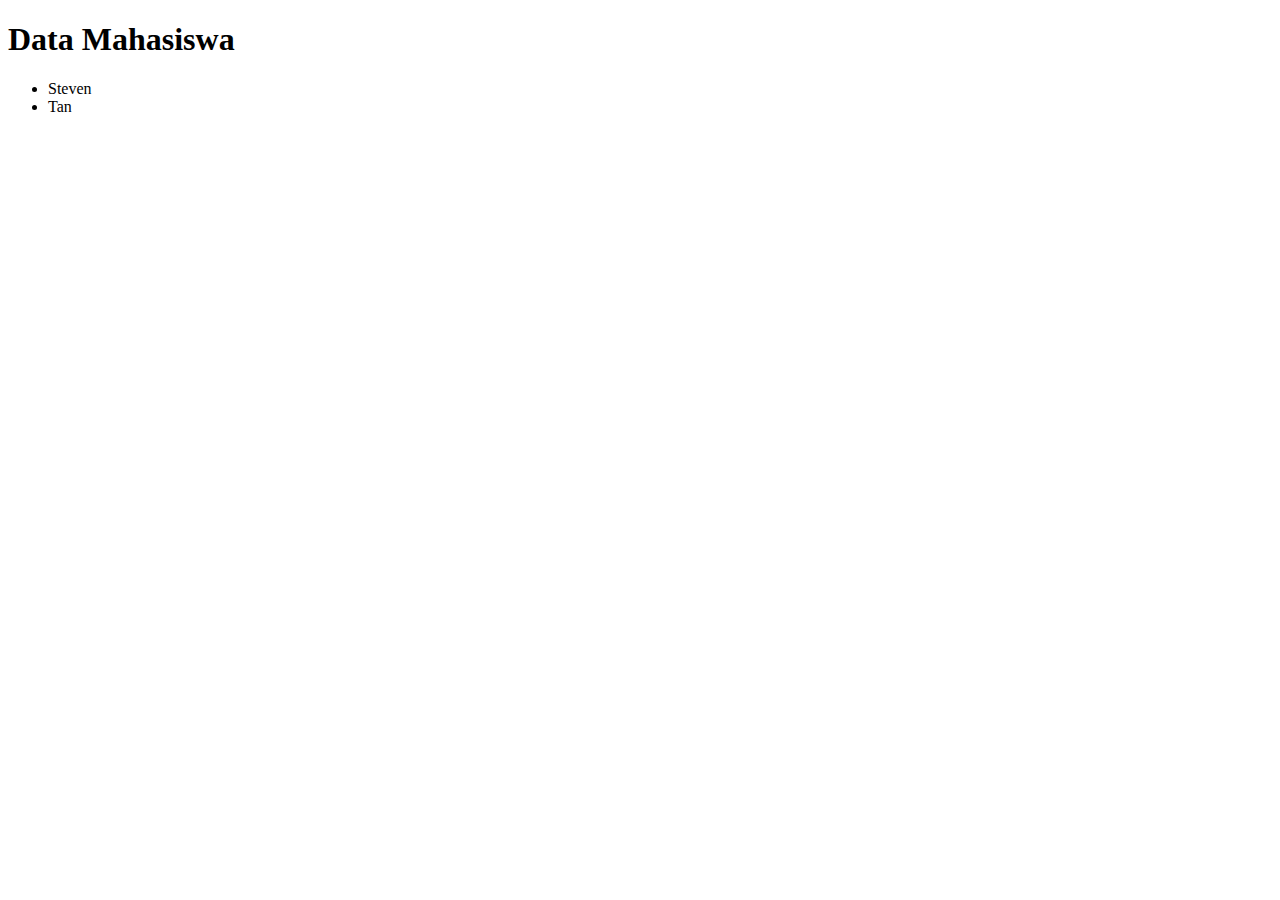
==== Latihan 2/index.html @ 7e052601 "pertemuan 12" ====
<!DOCTYPE html>
<html lang="en">
<head>
    <meta charset="UTF-8">
    <meta name="viewport" content="width=device-width, initial-scale=1.0">
    <title>Document</title>
</head>
<body>
    <h1>Data Mahasiswa</h1>
    <ul id="listMhs"></ul>

    <script src="script.js"></script>
</body>
</html>
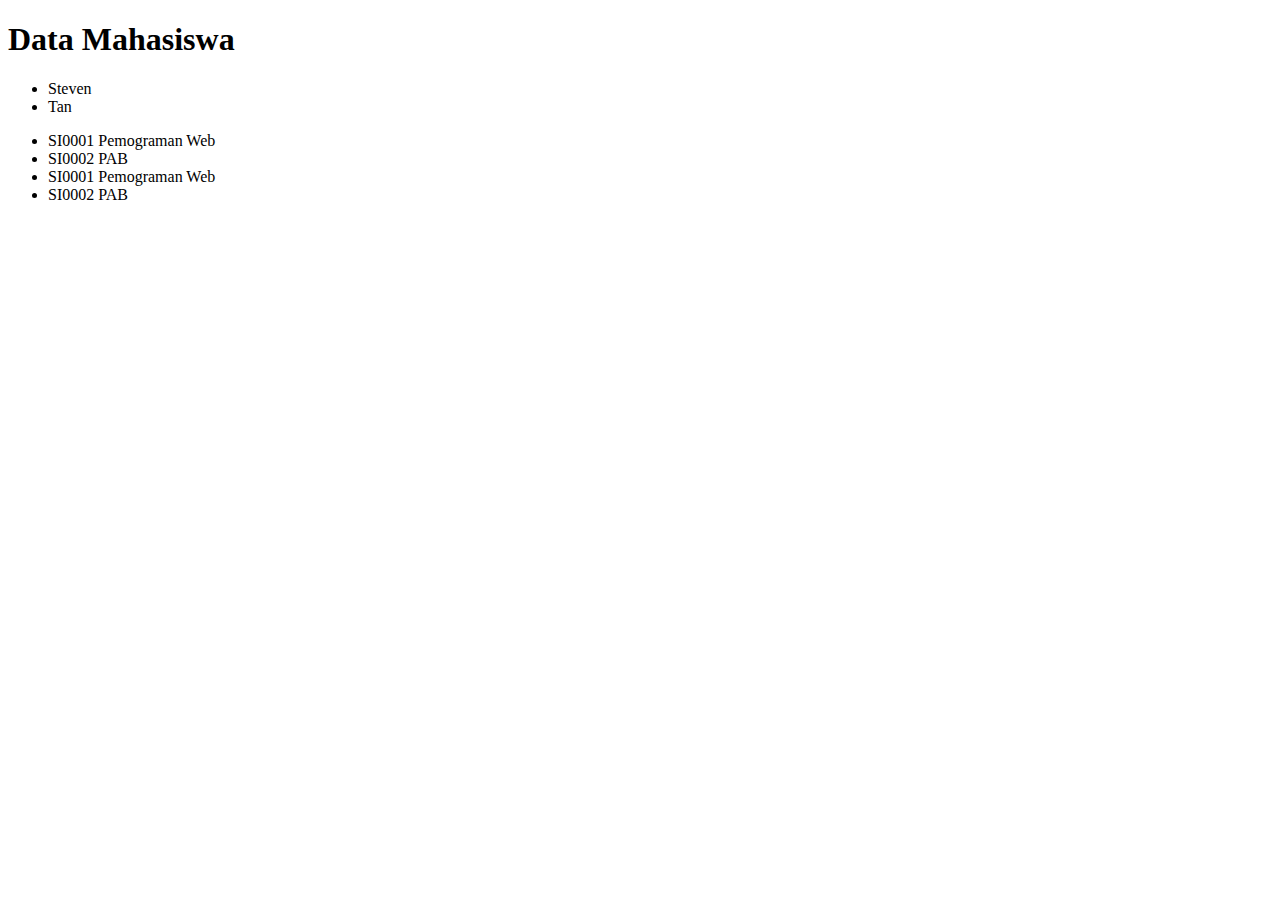
==== commit edd975fb: "pertemuan 14" ====
--- a/Latihan 2/index.html
+++ b/Latihan 2/index.html
@@ -9,6 +9,11 @@
     <h1>Data Mahasiswa</h1>
     <ul id="listMhs"></ul>
 
+    <p id="npm"></p>
+    <p id="nama"></p>
+
+    <ul id="listMk"></ul>
+
     <script src="script.js"></script>
 </body>
 </html>